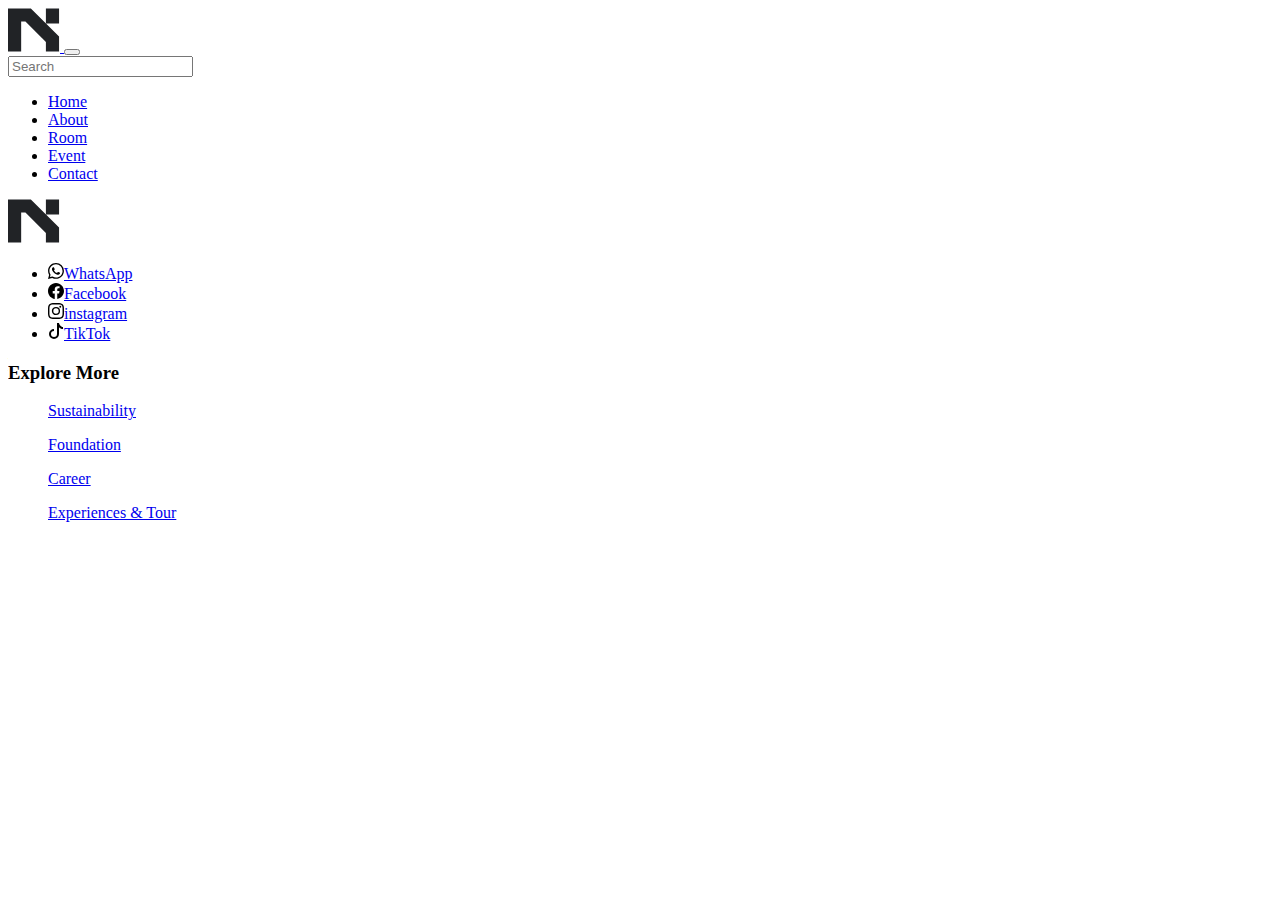
==== view/about.html @ f9b62614 "initial" ====
<!DOCTYPE html>
<html lang="en">
  <head>
    <meta charset="utf-8" />
    <meta name="viewport" content="width=device-width, initial-scale=1" />
    <title>Bootstrap</title>
    <link href="https://cdn.jsdelivr.net/npm/bootstrap@5.2.2/dist/css/bootstrap.min.css" rel="stylesheet" integrity="sha384-Zenh87qX5JnK2Jl0vWa8Ck2rdkQ2Bzep5IDxbcnCeuOxjzrPF/et3URy9Bv1WTRi" crossorigin="anonymous" />
    <link rel="stylesheet" href="style.css" />
  </head>
  <body>
    <!-- NAVIGATION -->
    <div class="container">
      <nav class="navbar navbar-expand-lg bg-gradient shadow-sm">
        <div class="container-fluid">
          <a class="navbar-brand" href="#">
            <img src="/asset/logo.svg" alt="" class="bg-light" />
          </a>
          <button class="navbar-toggler" type="button" data-bs-toggle="collapse" data-bs-target="#navbarNav" aria-controls="navbarNav" aria-expanded="false" aria-label="Toggle navigation">
            <span class="navbar-toggler-icon"></span>
          </button>
          <div class="d-flex">
            <div class="input-group w-50 p-3">
              <input type="text" class="form-control d-flex bg-light border border-0" placeholder="Search" aria-label="Recipient's username" aria-describedby="basic-addon2" />
              <span class="input-group-text bg-light border border-0" id="basic-addon2">
                <img src="asset/search.svg" alt="" width="25px" />
              </span>
            </div>
            <div class="collapse navbar-collapse" id="navbarNav">
              <ul class="navbar-nav ms-auto">
                <li class="nav-item">
                  <a class="nav-link active text-black" aria-current="page" href="index.html">Home</a>
                </li>
                <li class="nav-item">
                  <a class="nav-link text-black" href="#">About</a>
                </li>
                <li class="nav-item">
                  <a class="nav-link text-black" href="room.html">Room</a>
                </li>
                <li class="nav-item">
                  <a class="nav-link text-black" href="event.html">Event</a>
                </li>
                <li class="nav-item">
                  <a class="nav-link text-black" href="contact.html">Contact</a>
                </li>
              </ul>
            </div>
          </div>
        </div>
      </nav>
    </div>
    <!-- NAVBAR END -->

    <!-- FOOTER -->
    <div class="container p-3">
      <div class="wrapper bg-light d-flex justify-content-evenly align-items-center shadow-sm mb-0 bg-body rounded">
        <div class="logo">
          <a href="#">
            <img src="/asset/logo.svg" alt="" />
          </a>
        </div>
        <div class="sosial">
          <ul class="ul list-unstyled align-items-center justify-content-evenly">
            <li>
              <a href="#" class="ico text-black text-decoration-none"> <img class="img" src="/asset/whatsapp.svg" alt="" />WhatsApp</a>
            </li>
            <li>
              <a href="#" class="ico text-black text-decoration-none"><img src="/asset/facebook.svg" alt="" />Facebook</a>
            </li>
            <li>
              <a href="#" class="ico text-black text-decoration-none"><img src="/asset/instagram.svg" alt="" />instagram</a>
            </li>
            <li>
              <a href="#" class="ico text-black text-decoration-none"><img src="/asset/tiktok.svg" alt="" />TikTok</a>
            </li>
          </ul>
        </div>
        <div class="info">
          <div class="explore p-0 text-black">
            <h3>Explore More</h3>
            <ul>
              <a class="text-decoration-none text-black" href="#">Sustainability</a>
            </ul>
            <ul>
              <a class="text-decoration-none text-black" href="#">Foundation</a>
            </ul>
            <ul>
              <a class="text-decoration-none text-black" href="#">Career</a>
            </ul>
            <ul>
              <a class="text-decoration-none text-black" href="#">Experiences & Tour</a>
            </ul>
          </div>
        </div>
      </div>
    </div>
    <!-- FOOTER -->
    <script src="https://cdn.jsdelivr.net/npm/bootstrap@5.2.2/dist/js/bootstrap.bundle.min.js" integrity="sha384-OERcA2EqjJCMA+/3y+gxIOqMEjwtxJY7qPCqsdltbNJuaOe923+mo//f6V8Qbsw3" crossorigin="anonymous"></script>
  </body>
</html>
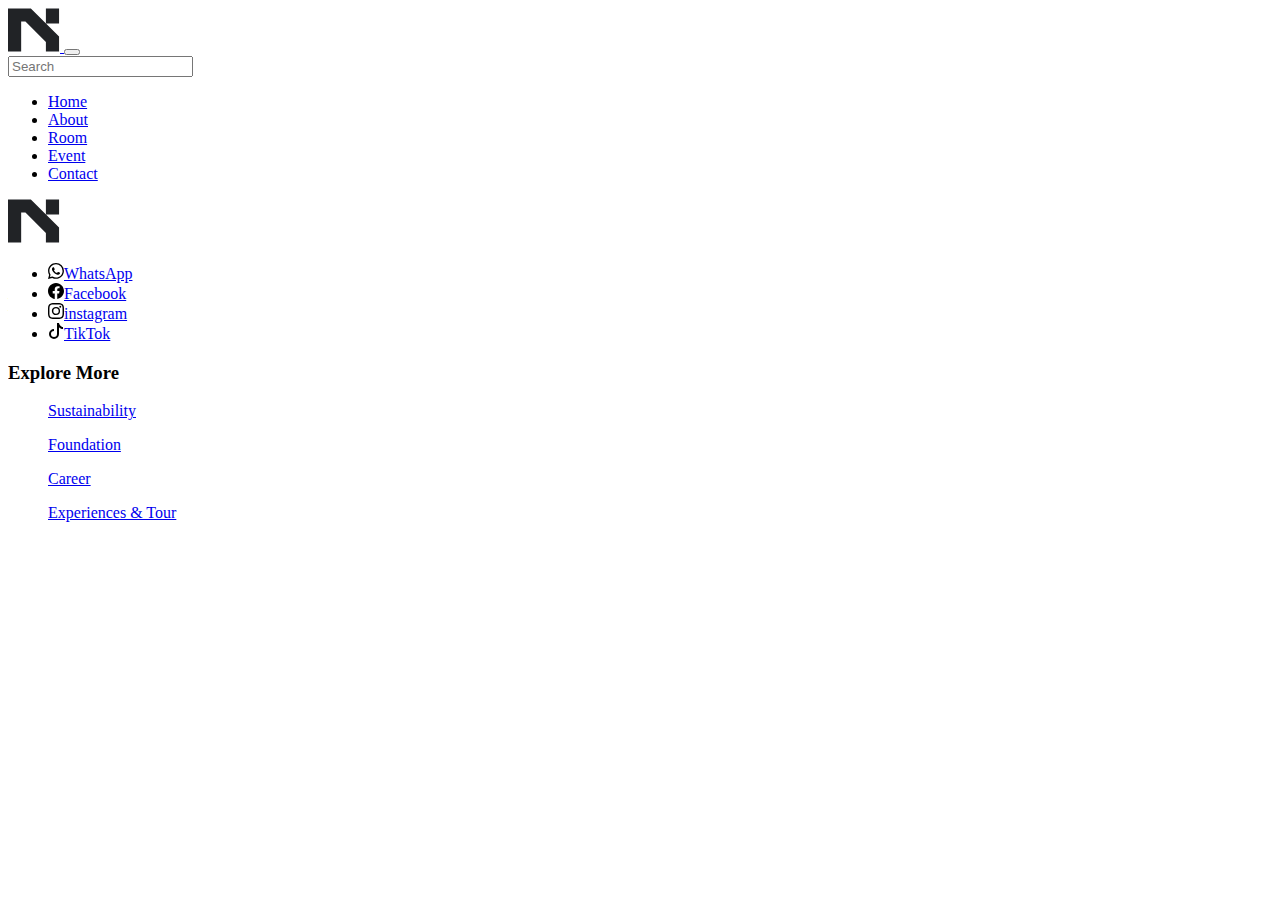
==== commit a47b3a01: "initial" ====
--- a/view/about.html
+++ b/view/about.html
@@ -28,19 +28,19 @@
             <div class="collapse navbar-collapse" id="navbarNav">
               <ul class="navbar-nav ms-auto">
                 <li class="nav-item">
-                  <a class="nav-link active text-black" aria-current="page" href="index.html">Home</a>
+                  <a class="nav-link active text-black" aria-current="page" href="/index.html">Home</a>
                 </li>
                 <li class="nav-item">
-                  <a class="nav-link text-black" href="#">About</a>
+                  <a class="nav-link text-black" href="/view/about.html">About</a>
                 </li>
                 <li class="nav-item">
-                  <a class="nav-link text-black" href="room.html">Room</a>
+                  <a class="nav-link text-black" href="/view/room.html">Room</a>
                 </li>
                 <li class="nav-item">
-                  <a class="nav-link text-black" href="event.html">Event</a>
+                  <a class="nav-link text-black" href="/view/event.html">Event</a>
                 </li>
                 <li class="nav-item">
-                  <a class="nav-link text-black" href="contact.html">Contact</a>
+                  <a class="nav-link text-black" href="/view/contact.html">Contact</a>
                 </li>
               </ul>
             </div>
